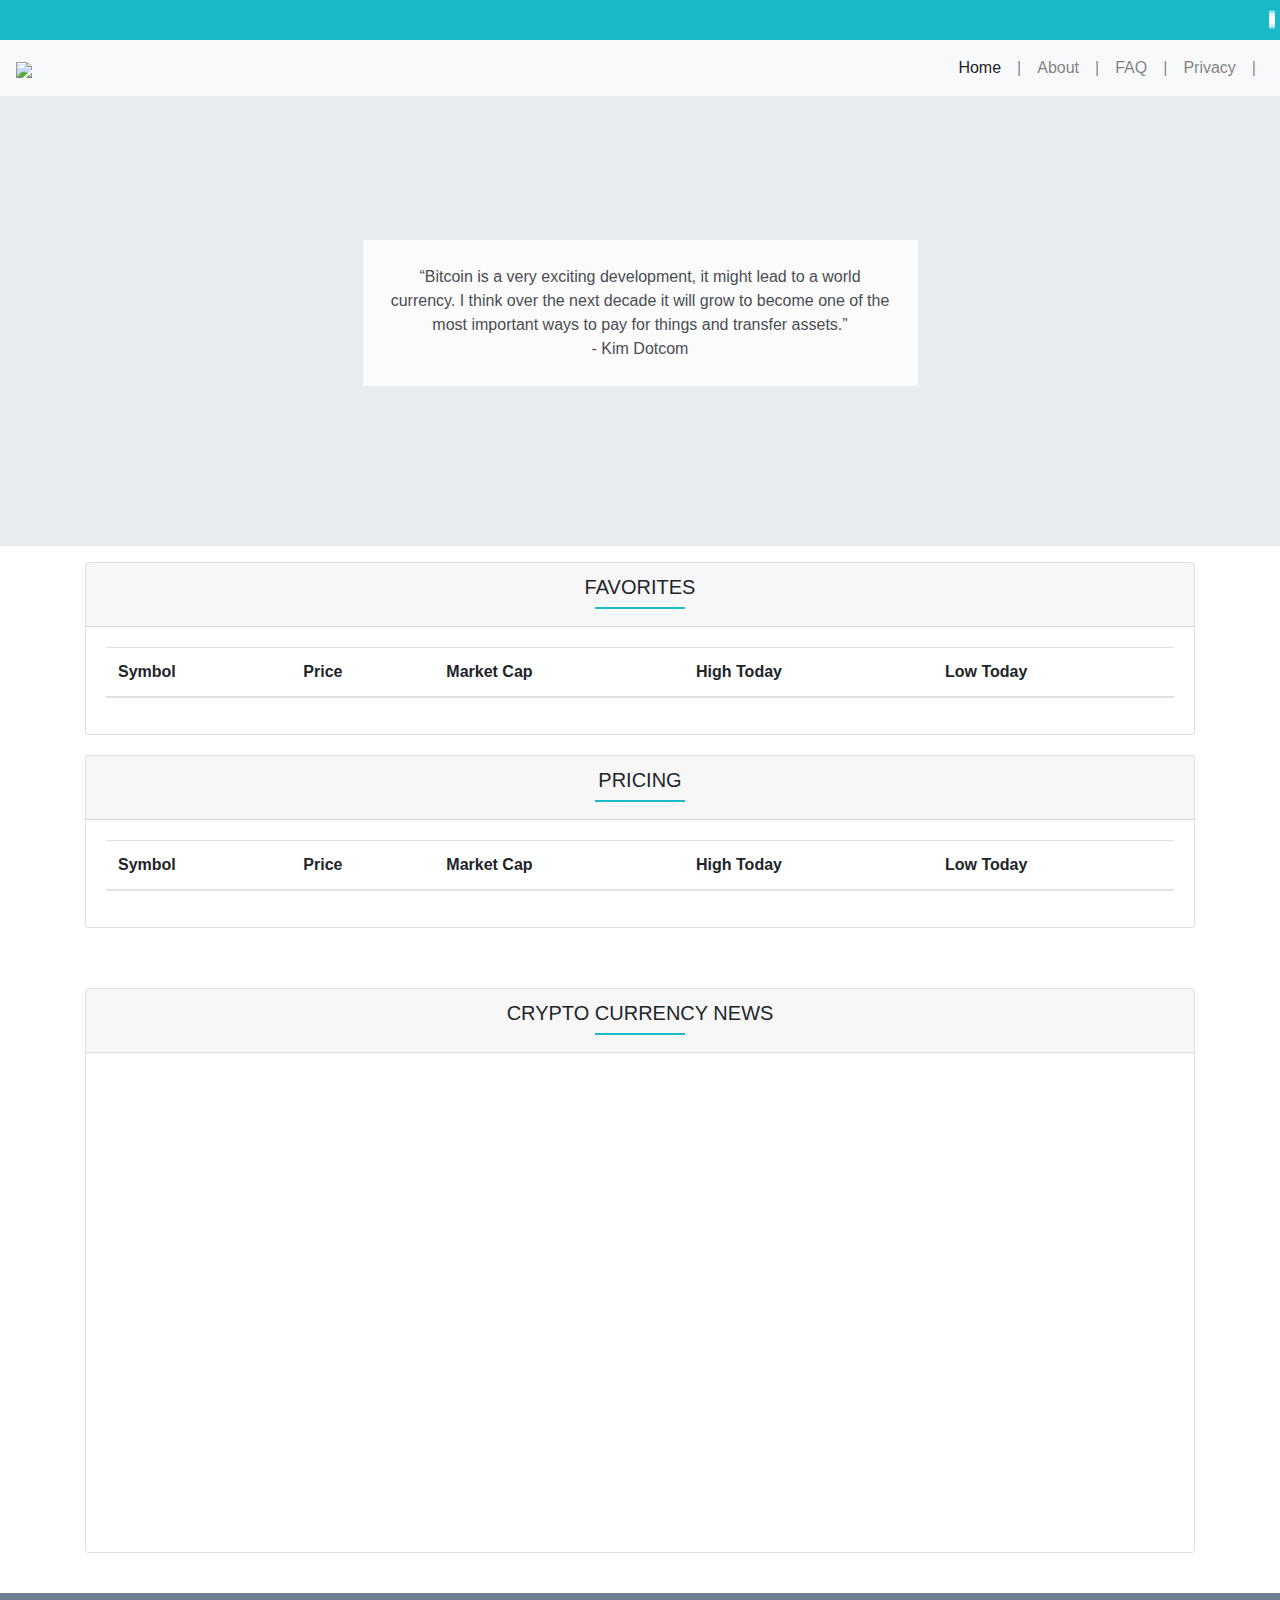
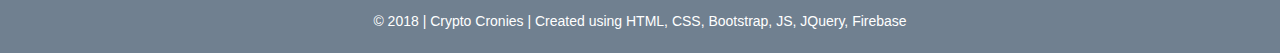
==== index.html @ 01405656 "added favorites section" ====
<!DOCTYPE html>
<html lang="en-us">
<head>
    <meta charset="UTF-8">
    <meta name="viewport" content="width=device-width, initial-scale=1">

    <title>Crypto Cronies</title>
    <!-- Airbrake-->
    <script src="https://cdnjs.cloudflare.com/ajax/libs/airbrake-js/1.0.7/client.min.js"></script>
    <!-- Add Bootstrap-->
    <link rel="stylesheet" href="https://maxcdn.bootstrapcdn.com/bootstrap/4.0.0/css/bootstrap.min.css" integrity="sha384-Gn5384xqQ1aoWXA+058RXPxPg6fy4IWvTNh0E263XmFcJlSAwiGgFAW/dAiS6JXm" crossorigin="anonymous">
    <script src="https://code.jquery.com/jquery-3.2.1.slim.min.js" integrity="sha384-KJ3o2DKtIkvYIK3UENzmM7KCkRr/rE9/Qpg6aAZGJwFDMVNA/GpGFF93hXpG5KkN" crossorigin="anonymous"></script>
    <script src="https://cdnjs.cloudflare.com/ajax/libs/popper.js/1.12.9/umd/popper.min.js" integrity="sha384-ApNbgh9B+Y1QKtv3Rn7W3mgPxhU9K/ScQsAP7hUibX39j7fakFPskvXusvfa0b4Q" crossorigin="anonymous"></script>
    <script src="https://maxcdn.bootstrapcdn.com/bootstrap/4.0.0/js/bootstrap.min.js" integrity="sha384-JZR6Spejh4U02d8jOt6vLEHfe/JQGiRRSQQxSfFWpi1MquVdAyjUar5+76PVCmYl" crossorigin="anonymous"></script>
    <!-- Font Awesome -->
    <link rel="stylesheet" href="https://use.fontawesome.com/releases/v5.0.10/css/all.css" integrity="sha384-+d0P83n9kaQMCwj8F4RJB66tzIwOKmrdb46+porD/OvrJ+37WqIM7UoBtwHO6Nlg" crossorigin="anonymous">
    <!-- Add CSS-->
    <link rel="stylesheet" type="text/css" media="screen" href="assets/css/style.css" />
    <!-- Add JQ-->
    <script src="https://cdnjs.cloudflare.com/ajax/libs/jquery/3.2.1/jquery.min.js"></script>
    <!--Jquery Chart -->
    <script src="https://canvasjs.com/assets/script/jquery-1.11.1.min.js"></script>
    <script src="https://canvasjs.com/assets/script/jquery.canvasjs.min.js"></script>
    <script src="https://www.gstatic.com/firebasejs/4.13.0/firebase.js"></script>
</head>
<body>
  <div class = "container-fluid social-icons">
    <!--Social Icons -->
    <div class = "social-padding">
        <a href="https://www.facebook.com/search/top/?q=cryptocurrency"><i class="fab fa-facebook-f circle"></i></a>
        <a href="https://twitter.com/search?q=cryptocurrency&src=typd"><i class="fab fa-twitter circle"></i></a>
        <a href="https://www.youtube.com/results?search_query=cryptocurrency"><i class="fab fa-youtube circle"></i></a>
      </div>
  </div>

  <div class = "container-fluid navigation">
    <nav class="navbar navbar-expand-sm bg-light navbar-light">
        <div class="navbar-header">
          <!-- Logo -->
          <a class="navbar-brand" href="#"><img src="assets/imgs/title.jpg" class = "logo"></a>
            <button class="navbar-toggler" type="button" data-toggle="collapse" data-target="#collapsibleNavbar">
                <span class="navbar-toggler-icon"></span>
            </button>
        </div>

        <!-- Navigtion Links -->
        <div class="collapse navbar-collapse" id="collapsibleNavbar">
            <ul class="navbar-nav ml-auto">
              <li class="nav-item active">
                <a class="nav-link" href="https://five3183.github.io/CryptoCurrencyApp/">Home</a>
              </li>
              <li class="divider">
                <a class="nav-link separator">|</a>
              </li>
              <li class="nav-item">
                <a class="nav-link" href="https://five3183.github.io/CryptoCurrencyApp/about.html">About</a>
              </li>
              <li class="divider">
                <a class="nav-link separator">|</a>
              </li>
              <li class="nav-item">
                <a class="nav-link" href="https://five3183.github.io/CryptoCurrencyApp/FAQ.html">FAQ</a>
              </li>
              <li class="divider">
                  <a class="nav-link separator">|</a>
                </li>
                <li class="nav-item">
                  <a class="nav-link" href="https://five3183.github.io/CryptoCurrencyApp/privacy.html">Privacy</a>
                </li>
              <li class="divider" id = "dividerSection">
                <a class="nav-link separator">|</a>
              </li>
              <li class="nav-item">
                <a class="nav-link btn btn-default hide" id = "logOutBtn" href="#">Log Out</a>
              </li>
              <li class="nav-item">
                <a class="nav-link btn btn-default hide" id = "callLogIn" href="#">Log In</a>
              </li>
            </ul>
        </div>
    </nav>
  </div>
    <!-- Firebase Login -->
    <div class = "container">
      <div id = "loginSpot" class = "hide">
        <br>
        <form>
          <div class="form-group">
            <p>Login to save your favorite cryptocurrencies.</p>
            <label for="exampleInputEmail1">Email Address:</label>
            <input type="email" class="form-control" id="emailAddress" placeholder="Email">
          </div>
          <div class="form-group">
            <label for="exampleInputPassword1">Password:</label>
            <input type="password" class="form-control" id="userPW" placeholder="Password">
          </div>
      </div>
            <button type="button" class="btn btn-default hide" id = "signInBtn">Sign In</button>
            <button type="button" class="btn btn-default hide" id = "signUpBtn">Sign Up</button>
        </form>  
      </div>
    </div>  
  <!-- Bootstrap Jumbotron with Scrolling Quotes -->
  <div class="jumbotron jumbotron-fluid image-quote">
    <div class="container container-flex">
      <div id="demo" class="carousel slide" data-ride="carousel">
        <div class="carousel-inner">
          <div class="carousel-item active">
            <p class="quote clear">“Bitcoin is a very exciting development, it might lead to a world currency. I think over the next decade it will grow to become one of the most important ways to pay for things and transfer assets.” <br>- Kim Dotcom</p>
          </div>
          <div class="carousel-item">
            <p class="quote clear">“The blockchain keeps everyone honest, and a whole layer of banking bureaucracy is removed, lowering costs.” <br>- Paul Vigna</p>
          </div>
          <div class="carousel-item">
            <p class="quote clear">“The reason we're all here is that the current ﬁnancial system is outdated.” <br>- Charlie Shrem</p>
          </div>
        </div>
      </div>
    </div>
  </div>

  <!--Favorites Container -->
  <div class = "container favorite">
    <div class="card">
      <div class="card-header">
        <h5>FAVORITES</h5>
        <div class = "wpm-border"></div>
      </div>
        <div class="card-body">
          <table class="table" id = "coin-favorites">
            <thead>
              <tr>
                <th scope="col">Symbol</th>
                <th scope="col">Price</th>
                <th scope="col">Market Cap</th>
                <th scope="col">High Today</th>
                <th scope="col">Low Today</th>
              </tr>
            </thead>
            <tbody>
            <!-- Insert crypto currency favorite rows here -->
            </tbody>
          </table>
        </div>
      </div>
    </div>  
  </div>

  <!-- Crypt Currency Pricing Container -->
  <div class = "container pricing">
    <div class="card">
      <div class="card-header">
        <h5>PRICING</h5>
        <div class = "wpm-border"></div>
      </div>
        <div class="card-body">
          <table class="table">
            <thead>
              <tr>
                <th scope="col">Symbol</th>
                <th scope="col">Price</th>
                <th scope="col">Market Cap</th>
                <th scope="col">High Today</th>
                <th scope="col">Low Today</th>
              </tr>
            </thead>
            <tbody>
            <!-- Insert crypto currency rows here -->
            </tbody>
          </table>
        </div>
      </div>
    </div>  
  </div>

  <!-- Crypto Currency News Container - from RSS -->
  <div class = "container pricing">
    <div class="card">
      <div class="card-header">
        <h5>CRYPTO CURRENCY NEWS</h5>
        <div class = "wpm-border"></div>
      </div>
      <div class="card-body">
        <iframe src="https://feed.mikle.com/widget/v2/77295/" height="452px" width="100%" class="fw-iframe" scrolling="no" frameborder="0"></iframe>
      </div>
    </div>  
  </div>
  <!-- <div class="chart-container"></div> -->

  <div class = "footer container-fluid">
      &copy; 2018 | Crypto Cronies | Created using HTML, CSS, Bootstrap, JS, JQuery, Firebase
  </div>

  <script type="text/javascript" src="assets/js/logic.js"></script>
    <!-- <script type="text/javascript" src="assets/js/cryptoapp.js"></script> -->
</body>
---- assets/css/style.css ----
/* Top Portion */
.hide {
    display: none;
}

.jumbotron {
    background-image: url("../imgs/bg1.jpg");
    height: 450px;
    background-position: center center;
    background-size: cover;
    margin-bottom: 1rem;
}

.social-icons {
    height: 40px;
    background-color: #1cbac8;
    text-align: right;
    position: static;
}

.fab {
    color: white;
}

.circle {
    width: 30px;
    height: 30px;
    border-radius: 50%;
    color: #fff;
    line-height: 30px;
    text-align: center;
    border-style: solid;
    border-color: white;
    border-width: 1px;
  }

  .social-padding {
    padding: 5px;
  }

  .navigation {
    position: sticky;
    top: 0px;
  }

  .quote {
    font-size: 1rem;
    text-align: center;
    /* position: absolute; */
    background-color: white !important; 
    width: 50%; 
    padding: 25px;
    padding-bottom: 25px;
    top: 50%;
    left: 25%;
    margin: auto;
    opacity: 0.8;
    display: block;
    overflow: auto;
  }

  .image-quote {
    position: relative;
    z-index: -1;
  }

  /* the line under pricing */
  .wpm-border {
    width: 90px;
    height: 2px;
    background: #1CBAC8;
    margin: 0 auto;
    margin-bottom: 5px;
}

.navbar-toggler-icon {
    margin-left: 0;
}
  /* body */

.container-fluid {
    padding-left: 0px;
    padding-right: 0px;
}

#chartContainer {
    height: 370px;
    width: 100%;
}

span {
    margin-left: 35px;
}

.coin-icon {
    width: 20px;
}

.pricing {
    margin: auto;
    padding-top: 20px;
    padding-bottom: 40px;
}

h5 {
    text-align: center;
}

.data {
    padding: 10px;
    border-bottom:1px solid #eff0f1;
}

.card {
    z-index: -1;
}

.card-body {
    overflow: auto;
}

.strong-question {
    font-weight: bold;
}

.video {
    z-index: 1;
}

.dollar-image-div {
    text-align: center;
}

.dollar-image {
    width: 85%;
}

/* Youtube Video */
.video-container {
    position: relative;
    padding-bottom: 56.25%;
    padding-top: 30px; height: 0; overflow: hidden;
    text-align: center;
    }
    
    .video-container iframe,
    .video-container object,
    .video-container embed {
    position: absolute;
    top: 0;
    left: 10%;
    width: 80%;
    height: 80%;
    }

/* Footer */
.footer {
    text-align: center;
    height: 60px;
    background-color: slategray;
    color: white;
    padding: 18px;
    font-size: 14px;
}


@media only screen and (max-width: 600px) {

    .separator {
        display: none;
    }

    .logo {
        width: 245px;
    }

    .quote {
        width: 58%; 
        padding: 25px;
        top: 12%;
      }

      .tbody {
        overflow: scroll;
    }

    .pricing {
        padding-bottom: 0px;
    }

    .navigation {
        position: static;
      }

    .card {
        z-index: 1;
}

}

@media (min-width: 576px) {
    .jumbotron {
        padding: 9rem 2rem;
    }
}
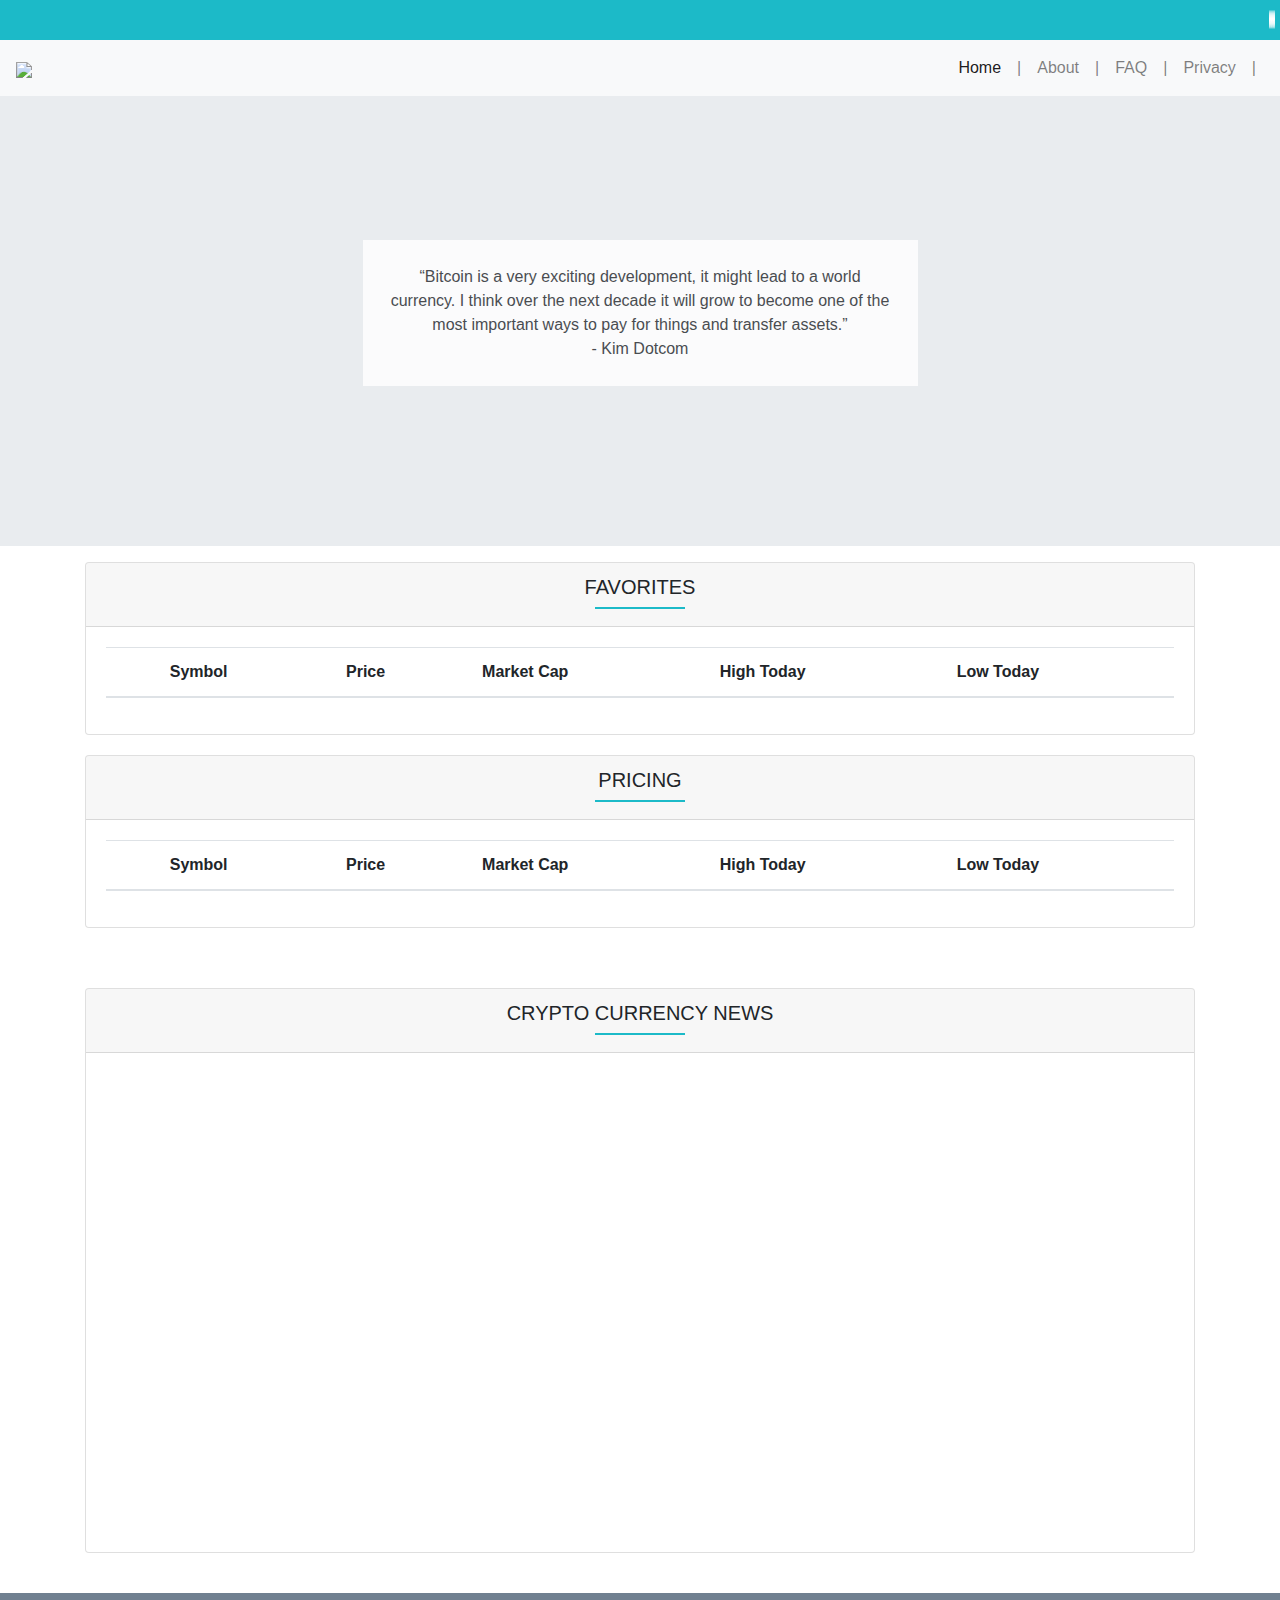
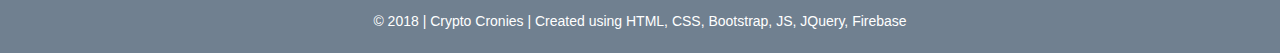
==== commit cf1e570a: "updated favorites" ====
--- a/index.html
+++ b/index.html
@@ -130,6 +130,7 @@
           <table class="table" id = "coin-favorites">
             <thead>
               <tr>
+                <th scope="col"></th>
                 <th scope="col">Symbol</th>
                 <th scope="col">Price</th>
                 <th scope="col">Market Cap</th>
@@ -157,6 +158,7 @@
           <table class="table">
             <thead>
               <tr>
+                <th scope="col"></th>
                 <th scope="col">Symbol</th>
                 <th scope="col">Price</th>
                 <th scope="col">Market Cap</th>
--- a/assets/css/style.css
+++ b/assets/css/style.css
@@ -7,6 +7,14 @@
     background-image: url("../imgs/bg1.jpg");
     height: 450px;
     background-position: center center;
+    background-size: cover;
+    margin-bottom: 1rem;
+}
+
+.jumbotron-other-pages {
+    background-image: url("../imgs/bg1.jpg");
+    height: 300px;
+    background-position: center bottom;
     background-size: cover;
     margin-bottom: 1rem;
 }
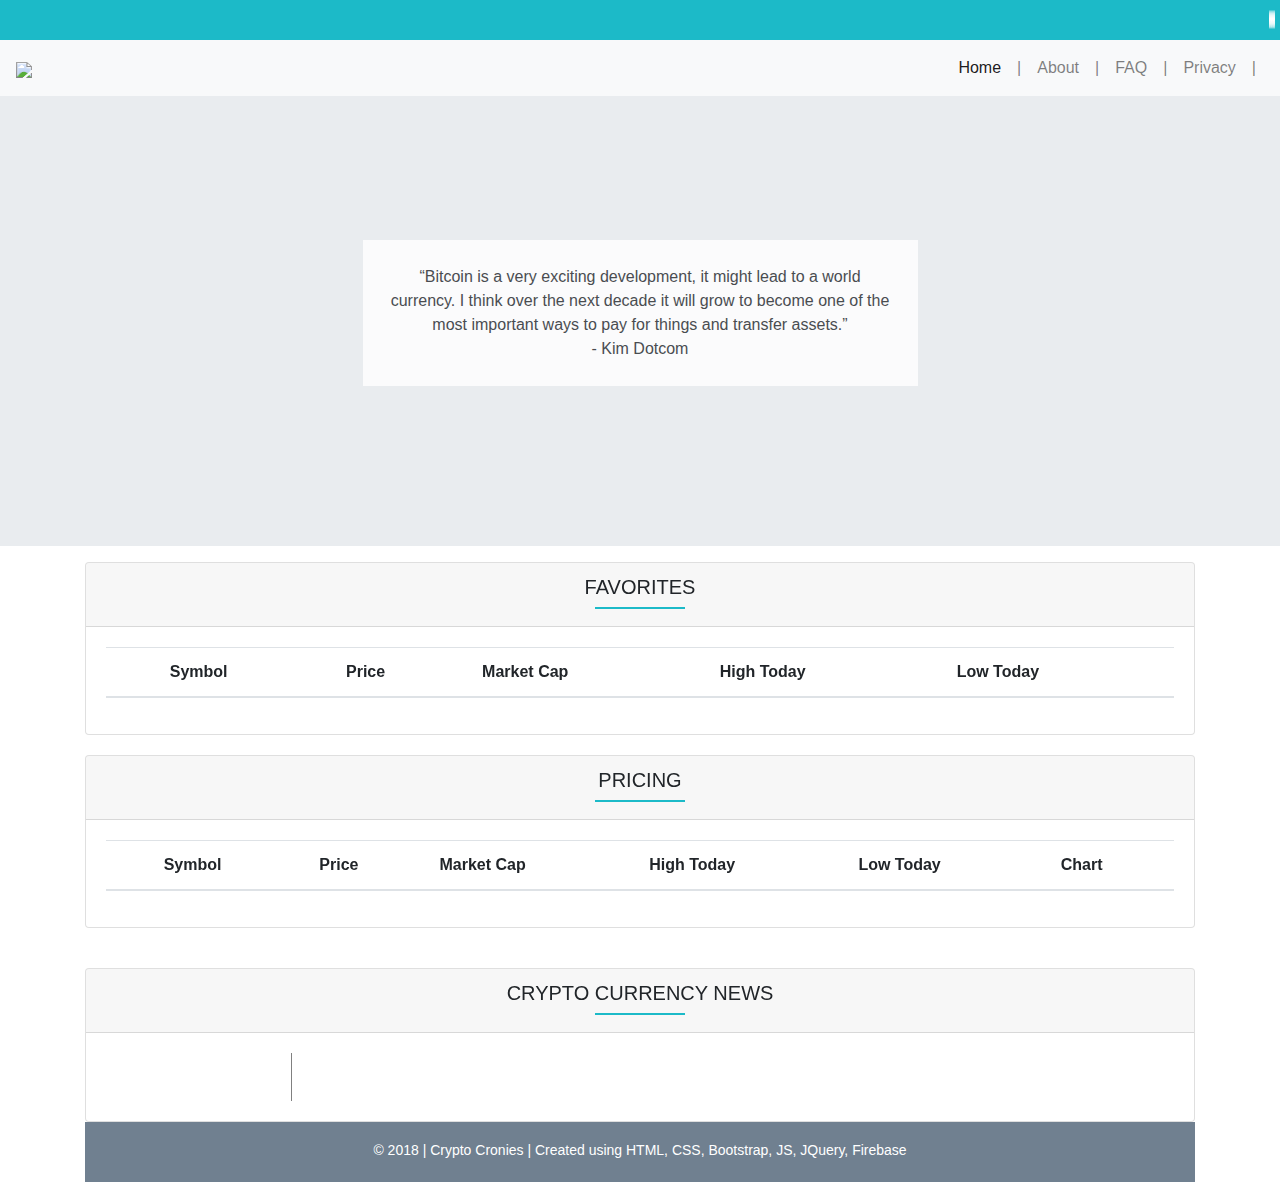
==== commit a21f4554: "api update" ====
--- a/index.html
+++ b/index.html
@@ -22,6 +22,10 @@
     <script src="https://canvasjs.com/assets/script/jquery-1.11.1.min.js"></script>
     <script src="https://canvasjs.com/assets/script/jquery.canvasjs.min.js"></script>
     <script src="https://www.gstatic.com/firebasejs/4.13.0/firebase.js"></script>
+    <!-- Chart.Js-->
+    <script>"https://cdnjs.cloudflare.com/ajax/libs/Chart.js/1.0.2/Chart.js"</script>
+    <script>"https://cdnjs.cloudflare.com/ajax/libs/Chart.js/1.0.2/Chart.min.js"</script>
+    <script src="https://cdnjs.cloudflare.com/ajax/libs/Chart.js/2.4.0/Chart.min.js"></script>
 </head>
 <body>
   <div class = "container-fluid social-icons">
@@ -81,7 +85,7 @@
     </nav>
   </div>
     <!-- Firebase Login -->
-    <div class = "container">
+    <div class = "container firebase-login">
       <div id = "loginSpot" class = "hide">
         <br>
         <form>
@@ -94,9 +98,10 @@
             <label for="exampleInputPassword1">Password:</label>
             <input type="password" class="form-control" id="userPW" placeholder="Password">
           </div>
-      </div>
-            <button type="button" class="btn btn-default hide" id = "signInBtn">Sign In</button>
-            <button type="button" class="btn btn-default hide" id = "signUpBtn">Sign Up</button>
+          <button type="button" class="btn btn-default hide" id = "signInBtn">Sign In</button>
+          <button type="button" class="btn btn-default hide" id = "signUpBtn">Sign Up</button>
+      </div>
+            
         </form>  
       </div>
     </div>  
@@ -155,7 +160,7 @@
         <div class = "wpm-border"></div>
       </div>
         <div class="card-body">
-          <table class="table">
+          <table class="table" id = "displayTable">
             <thead>
               <tr>
                 <th scope="col"></th>
@@ -164,6 +169,7 @@
                 <th scope="col">Market Cap</th>
                 <th scope="col">High Today</th>
                 <th scope="col">Low Today</th>
+                <th scope="col">Chart</th>
               </tr>
             </thead>
             <tbody>
@@ -176,22 +182,33 @@
   </div>
 
   <!-- Crypto Currency News Container - from RSS -->
-  <div class = "container pricing">
+  <div class = "container news">
     <div class="card">
       <div class="card-header">
         <h5>CRYPTO CURRENCY NEWS</h5>
         <div class = "wpm-border"></div>
       </div>
       <div class="card-body">
-        <iframe src="https://feed.mikle.com/widget/v2/77295/" height="452px" width="100%" class="fw-iframe" scrolling="no" frameborder="0"></iframe>
-      </div>
-    </div>  
-  </div>
-  <!-- <div class="chart-container"></div> -->
+          <div class="container">
+          <article class = "newsImage one">
+          </article>
+          
+          <article class = "newsDivider">
+            <h3 class = "newsTitle"></h3>
+            <p class = "newsArticle"></p>
+            <p class= "newsLink"></p>
+          </article>
+
+        <!-- <iframe src="https://feed.mikle.com/widget/v2/77295/" height="452px" width="100%" class="fw-iframe" scrolling="no" frameborder="0"></iframe> -->
+      </div>
+    </div>  
+  </div>
 
   <div class = "footer container-fluid">
       &copy; 2018 | Crypto Cronies | Created using HTML, CSS, Bootstrap, JS, JQuery, Firebase
   </div>
+
+  <!-- <canvas id="myChart"></canvas> -->
 
   <script type="text/javascript" src="assets/js/logic.js"></script>
     <!-- <script type="text/javascript" src="assets/js/cryptoapp.js"></script> -->
--- a/assets/css/style.css
+++ b/assets/css/style.css
@@ -46,10 +46,10 @@
     padding: 5px;
   }
 
-  .navigation {
+  /* .navigation {
     position: sticky;
     top: 0px;
-  }
+  } */
 
   .quote {
     font-size: 1rem;
@@ -104,6 +104,11 @@
     width: 20px;
 }
 
+.coin-image {
+    width: 20px;
+    height: 20px;
+}
+
 .pricing {
     margin: auto;
     padding-top: 20px;
@@ -119,9 +124,9 @@
     border-bottom:1px solid #eff0f1;
 }
 
-.card {
+/* .card {
     z-index: -1;
-}
+} */
 
 .card-body {
     overflow: auto;
@@ -141,6 +146,10 @@
 
 .dollar-image {
     width: 85%;
+}
+
+#loginSpot {
+    margin-bottom: 30px;
 }
 
 /* Youtube Video */
@@ -161,6 +170,23 @@
     height: 80%;
     }
 
+article {
+    margin-left: 170px; 
+    padding: 1em;
+    overflow: hidden;
+    }
+
+.newsDivider {
+    border-left: 1px solid gray;
+    }
+    
+.one {
+    float: left;
+    max-width: 160px;
+    margin: 0;
+    padding: 1em;
+}
+
 /* Footer */
 .footer {
     text-align: center;
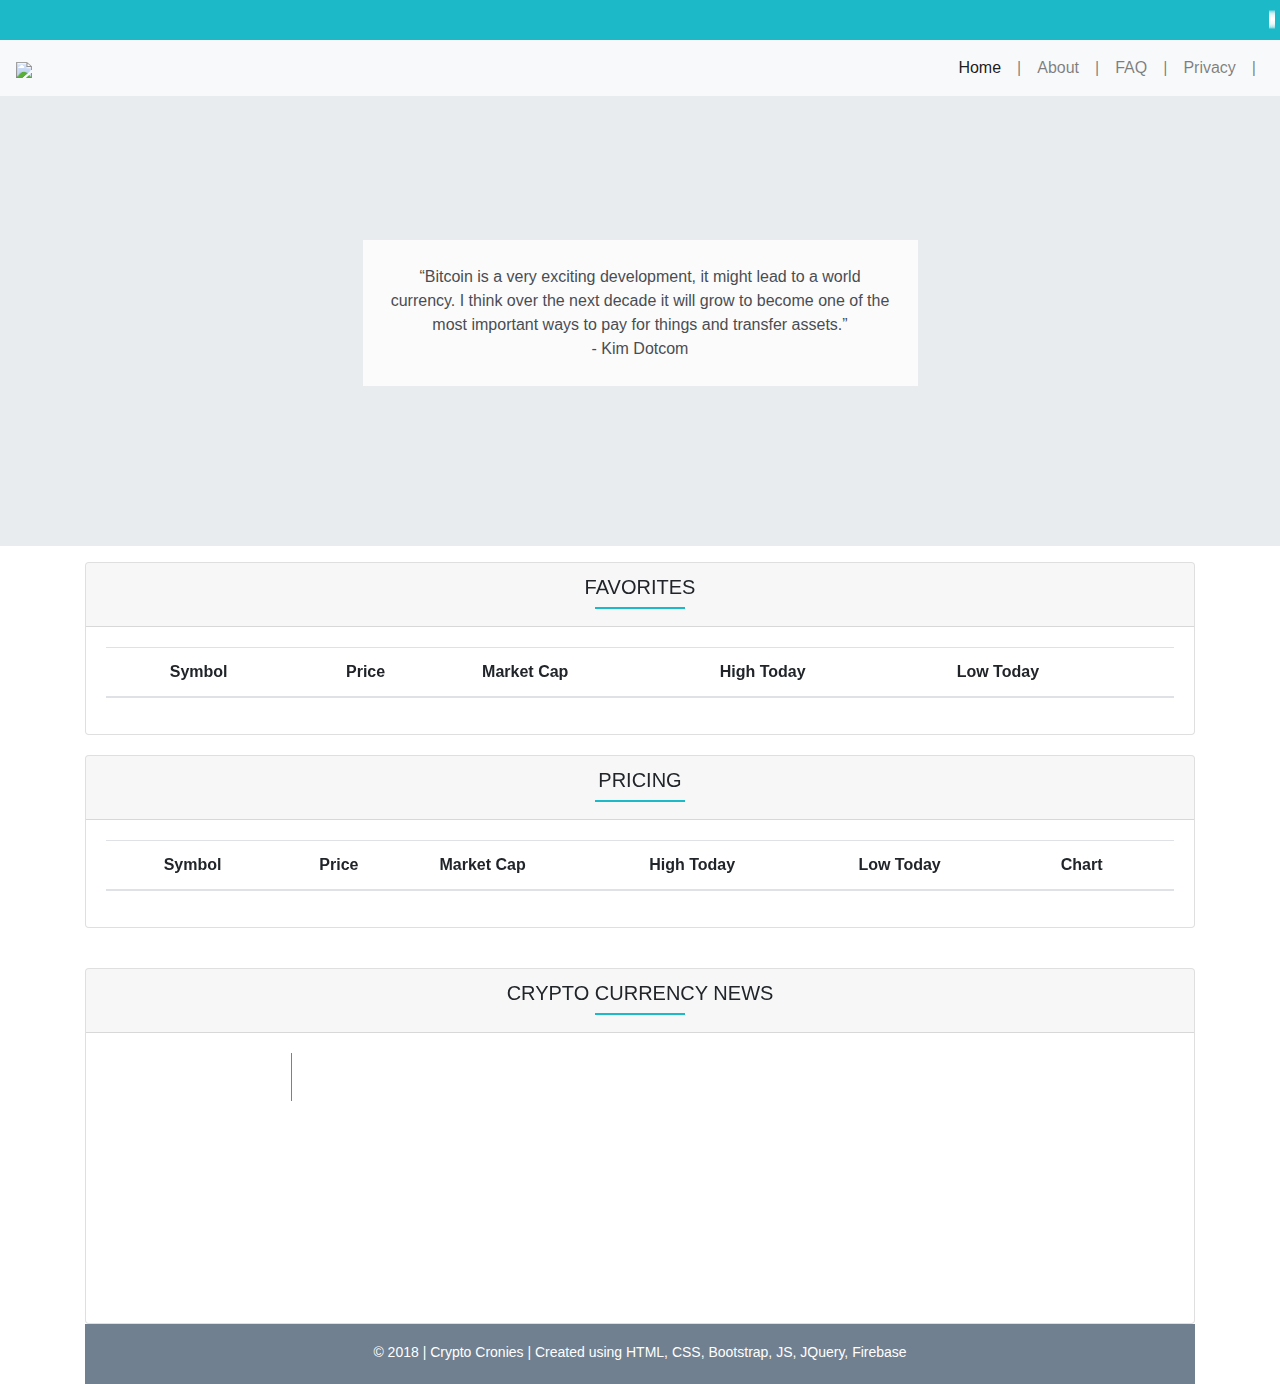
==== commit bf16832c: "updated news css" ====
--- a/index.html
+++ b/index.html
@@ -160,7 +160,7 @@
         <div class = "wpm-border"></div>
       </div>
         <div class="card-body">
-          <table class="table" id = "displayTable">
+          <table class="table" id = "myTable">
             <thead>
               <tr>
                 <th scope="col"></th>
@@ -190,7 +190,7 @@
       </div>
       <div class="card-body">
           <div class="container">
-          <article class = "newsImage one">
+          <article class = "newsImage one thumb1">
           </article>
           
           <article class = "newsDivider">
--- a/assets/css/style.css
+++ b/assets/css/style.css
@@ -187,6 +187,12 @@
     padding: 1em;
 }
 
+.thumb1 { 
+    background: url(blah.jpg) 50% 50% no-repeat; /* 50% 50% centers image in div */
+    width: 250px;
+    height: 250px;
+  }
+
 /* Footer */
 .footer {
     text-align: center;
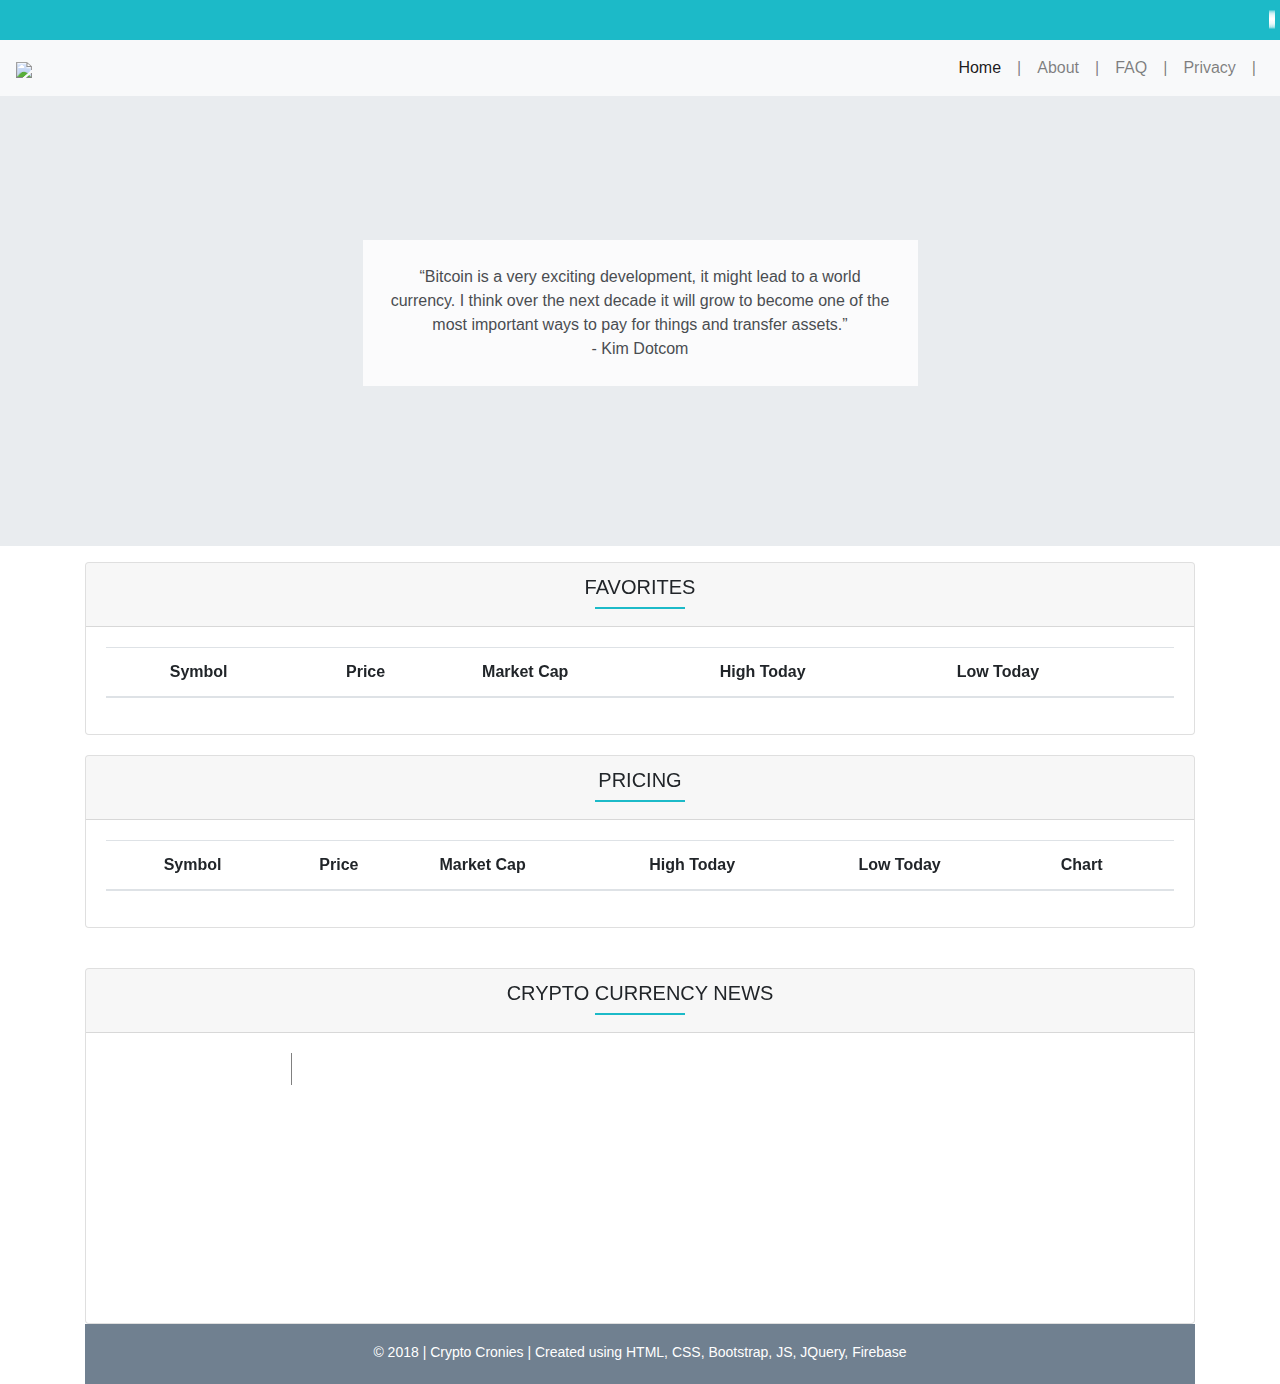
==== commit 2b642603: "Merge branch 'master' of https://github.com/five3183/CryptoCurrencyApp" ====
--- a/index.html
+++ b/index.html
@@ -143,7 +143,7 @@
                 <th scope="col">Low Today</th>
               </tr>
             </thead>
-            <tbody>
+            <!-- <tbody> -->
             <!-- Insert crypto currency favorite rows here -->
             </tbody>
           </table>
@@ -160,7 +160,7 @@
         <div class = "wpm-border"></div>
       </div>
         <div class="card-body">
-          <table class="table" id = "myTable">
+          <table class="table" id = "displayTable">
             <thead>
               <tr>
                 <th scope="col"></th>
@@ -194,9 +194,9 @@
           </article>
           
           <article class = "newsDivider">
-            <h3 class = "newsTitle"></h3>
+            <!-- <h3 class = "newsTitle"></h3>
             <p class = "newsArticle"></p>
-            <p class= "newsLink"></p>
+            <p class= "newsLink"></p> -->
           </article>
 
         <!-- <iframe src="https://feed.mikle.com/widget/v2/77295/" height="452px" width="100%" class="fw-iframe" scrolling="no" frameborder="0"></iframe> -->
--- a/assets/css/style.css
+++ b/assets/css/style.css
@@ -193,6 +193,10 @@
     height: 250px;
   }
 
+  .fullArticle {
+      margin-bottom: 15px;
+  }
+
 /* Footer */
 .footer {
     text-align: center;
